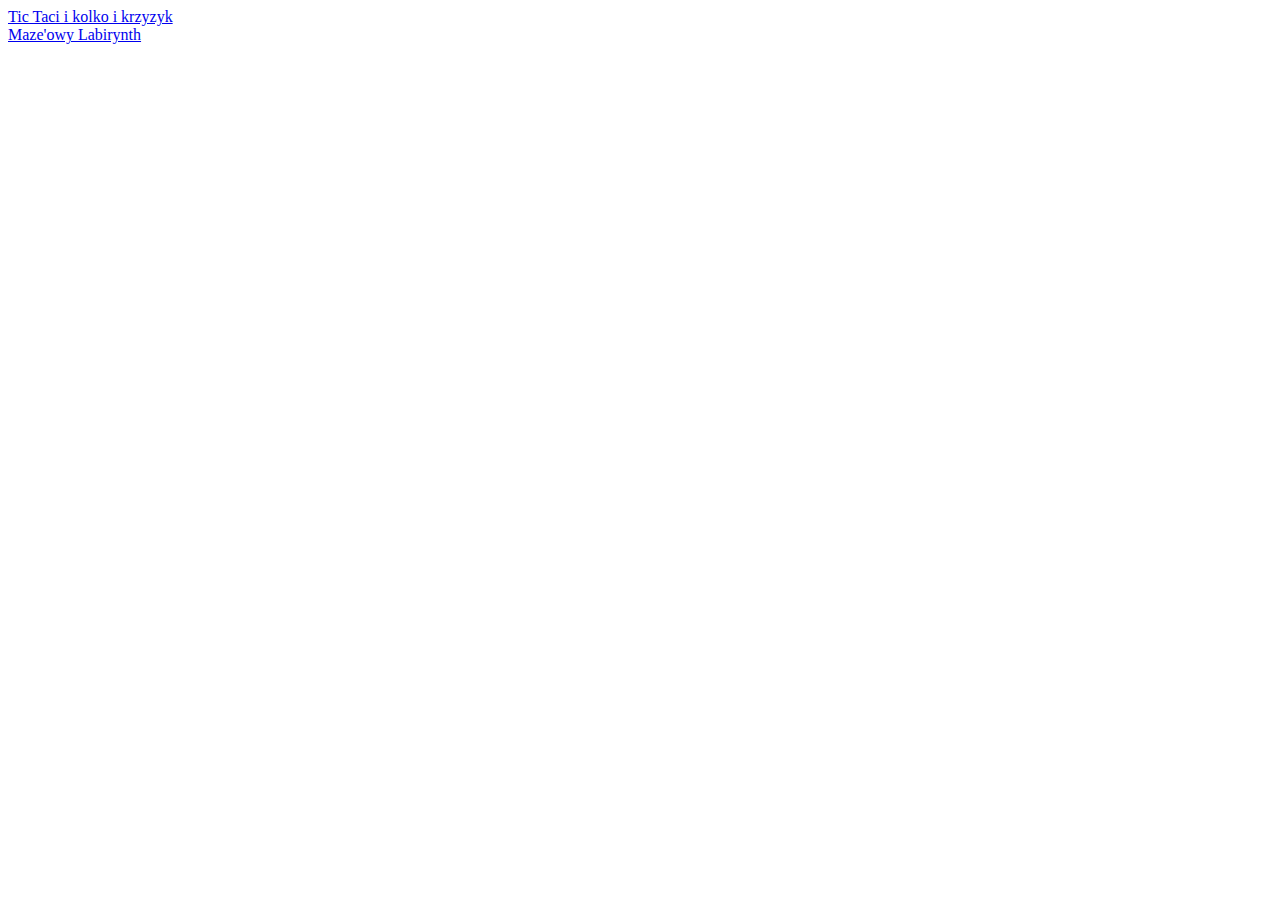
==== index.html @ 6b2da4bc "Update index.html" ====
<html>
  <head>
    <title>Rózne gamesy moje bardzo super giga fajne, które zrobilem i sa bure.</title>
  </head>
  <body>
    <a href="https://wdrzazga.github.io/games/ttt.html">Tic Taci i kolko i krzyzyk</a>
    <br/>
    <a href="https://wdrzazga.github.io/games/maze/index.html">Maze'owy Labirynth</a>
  </body>
</html>
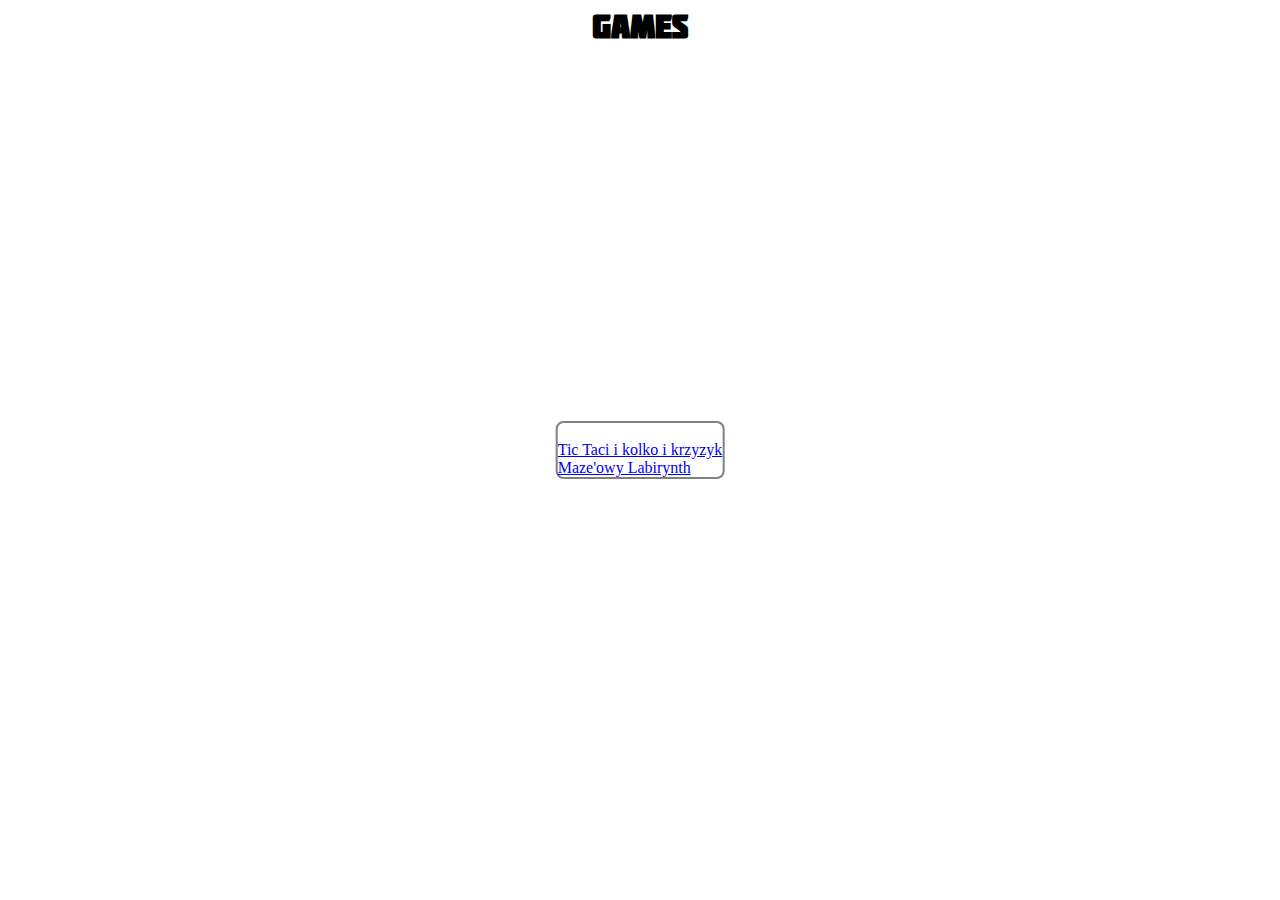
==== commit 8bcd4336: "Decorized main page" ====
--- a/index.html
+++ b/index.html
@@ -1,10 +1,17 @@
-<html>
-  <head>
-    <title>Rózne gamesy moje bardzo super giga fajne, które zrobilem i sa bure.</title>
-  </head>
-  <body>
-    <a href="https://wdrzazga.github.io/games/ttt.html">Tic Taci i kolko i krzyzyk</a>
-    <br/>
-    <a href="https://wdrzazga.github.io/games/maze/index.html">Maze'owy Labirynth</a>
-  </body>
-</html>
+<html>
+  <head>
+    <title>Rózne gamesy moje bardzo super giga fajne, które zrobilem i sa bure.</title>
+    <link rel="stylesheet" href="style.css">
+    <meta charset="UTF-8">
+  </head>
+  <body>
+  <h1 id="logo">Games</h1>
+  <div class="container">
+    <br>
+    <a href="https://wdrzazga.github.io/games/ttt.html">Tic Taci i kolko i krzyzyk</a>
+    <br/>
+    <a href="https://wdrzazga.github.io/games/maze/index.html">Maze'owy Labirynth</a>
+    <br>
+  </div>
+  </body>
+</html>
--- a/style.css
+++ b/style.css
@@ -0,0 +1,22 @@
+#logo {
+    color: black;
+    font-family: 'Molot';
+    margin: auto;
+    text-align: center;
+}
+.container {
+    border: 2px solid gray;
+    border-radius: 8px;
+    top: 50%;
+    left: 50%;
+    transform: translate(-50%, -50%);
+    position: absolute;
+}
+body {
+    background-color: white;
+}
+
+@font-face {
+    font-family: 'Molot';
+    src: url('molot.otf');
+}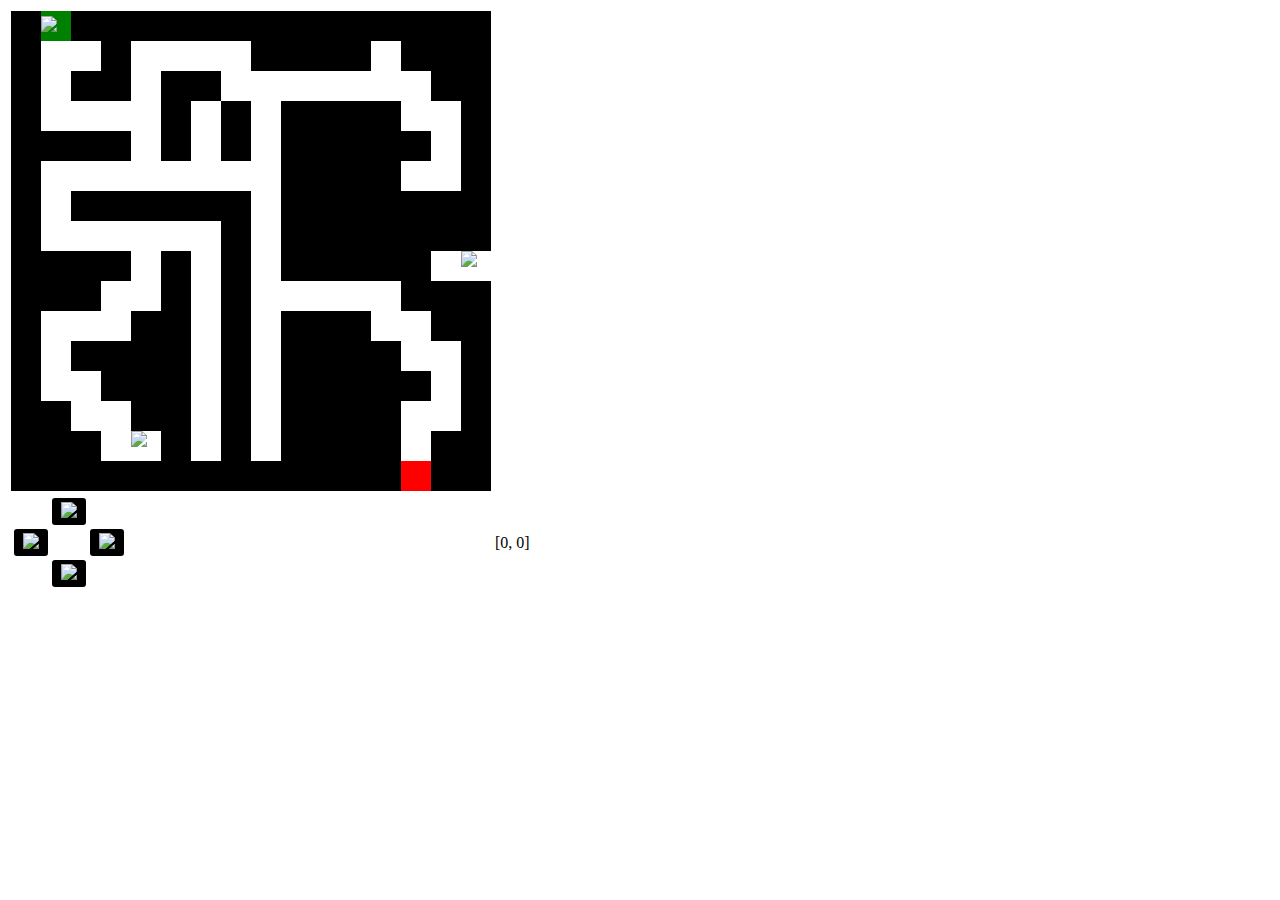
==== commit 61716a0c: "added a separate file for levels" ====
--- a/index.html
+++ b/index.html
@@ -1,17 +1,69 @@
-<html>
-  <head>
-    <title>Rózne gamesy moje bardzo super giga fajne, które zrobilem i sa bure.</title>
-    <link rel="stylesheet" href="style.css">
+<!DOCTYPE html>
+<html lang="en">
+<head>
     <meta charset="UTF-8">
-  </head>
-  <body>
-  <h1 id="logo">Games</h1>
-  <div class="container">
-    <br>
-    <a href="https://wdrzazga.github.io/games/ttt.html">Tic Taci i kolko i krzyzyk</a>
-    <br/>
-    <a href="https://wdrzazga.github.io/games/maze/index.html">Maze'owy Labirynth</a>
-    <br>
-  </div>
-  </body>
+    <meta name="viewport" content="width=device-width, initial-scale=1.0">
+    <title>Maze in JavaScript</title>
+    <style>
+        button {
+            background-color: black;
+            border: solid black;
+            border-radius: 3px;
+        }
+        #maze {
+            display: grid;
+            grid-template-columns: repeat(16, 30px);
+            grid-template-rows: repeat(16, 30px);
+            gap: 0px;
+        }
+        .wall {
+            background-color: black;
+        }
+        .path {
+            background-color: white;
+            display: flex;
+            justify-content: center;
+            align-items: center;
+        }
+        .start {
+			background-color: green;
+            color: green;
+            font-weight: bold;
+            font-size: 24px; /* Increase size for visibility */
+        }
+        .end {
+			background-color: red;
+            color: red;
+            font-weight: bold;
+            font-size: 24px; /* Increase size for visibility */
+        }
+    </style>
+</head>
+<body onkeypress="move(event);">
+<table>
+    <tr>
+        <td>
+            <div id="maze"></div>
+        </td>
+        <td>
+
+        </td>
+    </tr>
+    <tr>
+        <td>
+            <table id="controls">
+                <tr> <td></td> <td> <button id="w" onclick="clickUp();"><img src="images/upArrow.png"></button></td> <td></td> </tr>
+                <tr> <td><button id="a" onclick="clickLeft();"><img src="images/leftArrow.png"></button></td> <td></td> <td><button id="d" onclick="clickRight();"><img src="images/rightArrow.png"></button></td> </tr>
+                <tr> <td></td> <td><button id="s" onclick="clickDown();"><img src="images/downArrow.png"></button></td> <td></td> </tr>
+            </table>
+        </td>
+        <td>
+
+            <div id="coordinates">[0, 0]</div>
+        </td>
+    </tr>
+</table>
+<script src="levels.js"></script>
+<script src="maze.js"></script>
+</body>
 </html>
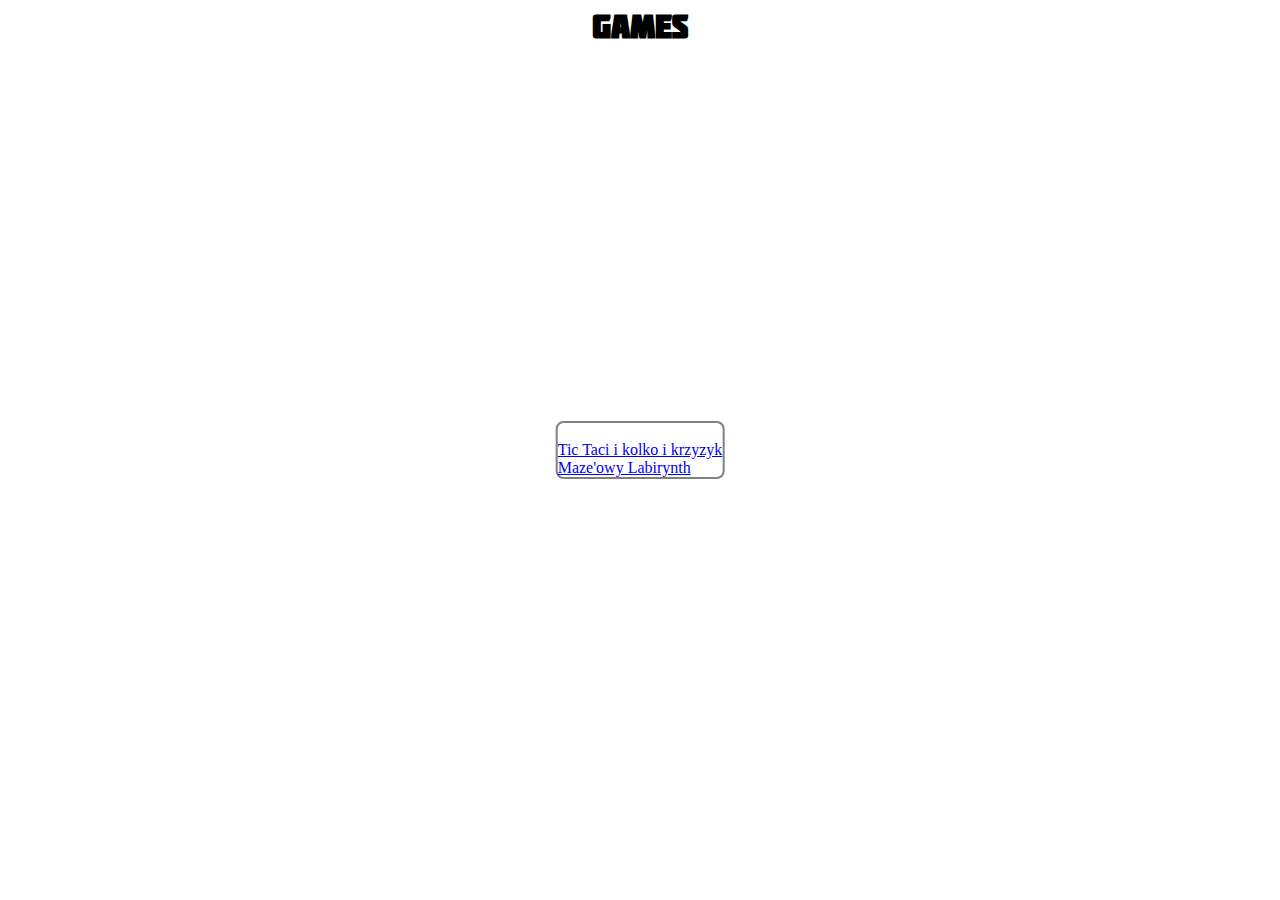
==== commit 4661c74a: "fixed index.html" ====
--- a/index.html
+++ b/index.html
@@ -1,69 +1,17 @@
-<!DOCTYPE html>
-<html lang="en">
-<head>
+<html>
+  <head>
+    <title>Rózne gamesy moje bardzo super giga fajne, które zrobilem i sa bure.</title>
+    <link rel="stylesheet" href="style.css">
     <meta charset="UTF-8">
-    <meta name="viewport" content="width=device-width, initial-scale=1.0">
-    <title>Maze in JavaScript</title>
-    <style>
-        button {
-            background-color: black;
-            border: solid black;
-            border-radius: 3px;
-        }
-        #maze {
-            display: grid;
-            grid-template-columns: repeat(16, 30px);
-            grid-template-rows: repeat(16, 30px);
-            gap: 0px;
-        }
-        .wall {
-            background-color: black;
-        }
-        .path {
-            background-color: white;
-            display: flex;
-            justify-content: center;
-            align-items: center;
-        }
-        .start {
-			background-color: green;
-            color: green;
-            font-weight: bold;
-            font-size: 24px; /* Increase size for visibility */
-        }
-        .end {
-			background-color: red;
-            color: red;
-            font-weight: bold;
-            font-size: 24px; /* Increase size for visibility */
-        }
-    </style>
-</head>
-<body onkeypress="move(event);">
-<table>
-    <tr>
-        <td>
-            <div id="maze"></div>
-        </td>
-        <td>
-
-        </td>
-    </tr>
-    <tr>
-        <td>
-            <table id="controls">
-                <tr> <td></td> <td> <button id="w" onclick="clickUp();"><img src="images/upArrow.png"></button></td> <td></td> </tr>
-                <tr> <td><button id="a" onclick="clickLeft();"><img src="images/leftArrow.png"></button></td> <td></td> <td><button id="d" onclick="clickRight();"><img src="images/rightArrow.png"></button></td> </tr>
-                <tr> <td></td> <td><button id="s" onclick="clickDown();"><img src="images/downArrow.png"></button></td> <td></td> </tr>
-            </table>
-        </td>
-        <td>
-
-            <div id="coordinates">[0, 0]</div>
-        </td>
-    </tr>
-</table>
-<script src="levels.js"></script>
-<script src="maze.js"></script>
-</body>
+  </head>
+  <body>
+  <h1 id="logo">Games</h1>
+  <div class="container">
+    <br>
+    <a href="https://wdrzazga.github.io/games/ttt.html">Tic Taci i kolko i krzyzyk</a>
+    <br/>
+    <a href="https://wdrzazga.github.io/games/maze/index.html">Maze'owy Labirynth</a>
+    <br>
+  </div>
+  </body>
 </html>
--- a/style.css
+++ b/style.css
@@ -0,0 +1,22 @@
+#logo {
+    color: black;
+    font-family: 'Molot';
+    margin: auto;
+    text-align: center;
+}
+.container {
+    border: 2px solid gray;
+    border-radius: 8px;
+    top: 50%;
+    left: 50%;
+    transform: translate(-50%, -50%);
+    position: absolute;
+}
+body {
+    background-color: white;
+}
+
+@font-face {
+    font-family: 'Molot';
+    src: url('molot.otf');
+}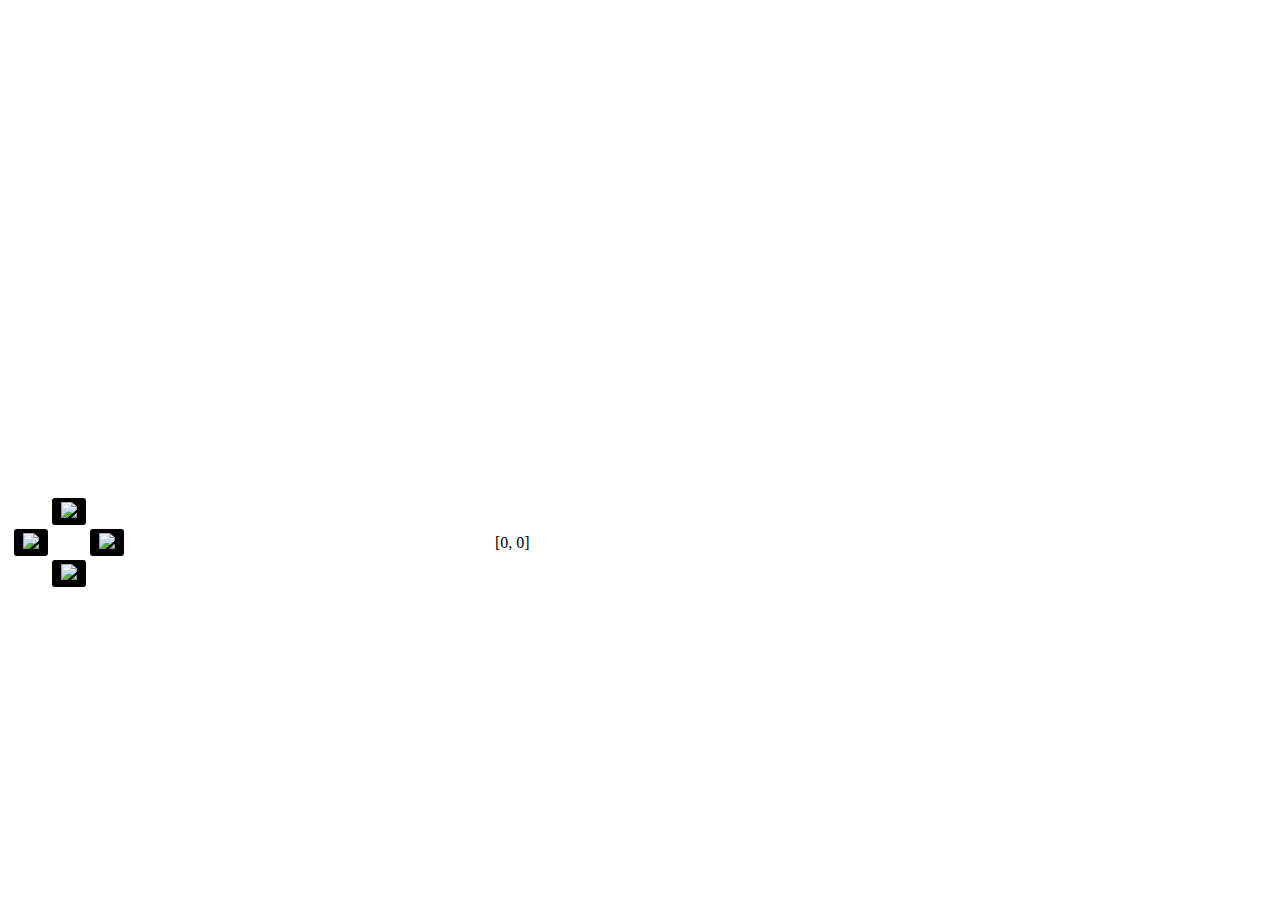
==== commit efdc2f8c: "level2" ====
--- a/index.html
+++ b/index.html
@@ -1,17 +1,71 @@
-<html>
-  <head>
-    <title>Rózne gamesy moje bardzo super giga fajne, które zrobilem i sa bure.</title>
-    <link rel="stylesheet" href="style.css">
+<!DOCTYPE html>
+<html lang="en">
+<head>
     <meta charset="UTF-8">
-  </head>
-  <body>
-  <h1 id="logo">Games</h1>
-  <div class="container">
-    <br>
-    <a href="https://wdrzazga.github.io/games/ttt.html">Tic Taci i kolko i krzyzyk</a>
-    <br/>
-    <a href="https://wdrzazga.github.io/games/maze/index.html">Maze'owy Labirynth</a>
-    <br>
-  </div>
-  </body>
+    <meta name="viewport" content="width=device-width, initial-scale=1.0">
+    <title>Maze in JavaScript</title>
+    <style>
+        button {
+            background-color: black;
+            border: solid black;
+            border-radius: 3px;
+        }
+        #maze {
+            display: grid;
+            grid-template-columns: repeat(16, 30px);
+            grid-template-rows: repeat(16, 30px);
+            gap: 0px;
+        }
+        .wall {
+            background-color: black;
+        }
+        .path {
+            background-color: white;
+            display: flex;
+            justify-content: center;
+            align-items: center;
+        }
+        .start {
+			background-color: green;
+            color: green;
+            font-weight: bold;
+            font-size: 24px; /* Increase size for visibility */
+        }
+        .end {
+			background-color: red;
+            color: red;
+            font-weight: bold;
+            font-size: 24px; /* Increase size for visibility */
+        }
+    </style>
+</head>
+<body onkeypress="move(event);">
+<table>
+    <tr>
+        <td>
+            <div id="maze"></div>
+        </td>
+        <td>
+
+        </td>
+    </tr>
+    <tr>
+        <td>
+            <table id="controls">
+                <tr> <td></td> <td> <button id="w" onclick="clickUp();"><img src="images/upArrow.png"></button></td> <td></td> </tr>
+                <tr> <td><button id="a" onclick="clickLeft();"><img src="images/leftArrow.png"></button></td> <td></td> <td><button id="d" onclick="clickRight();"><img src="images/rightArrow.png"></button></td> </tr>
+                <tr> <td></td> <td><button id="s" onclick="clickDown();"><img src="images/downArrow.png"></button></td> <td></td> </tr>
+            </table>
+        </td>
+        <td>
+
+            <div id="coordinates">[0, 0]</div>
+        </td>
+    </tr>
+</table>
+
+<script src="classes.js"></script>
+<script src="levels.js"></script>
+<script src="maze.js"></script>
+</body>
 </html>
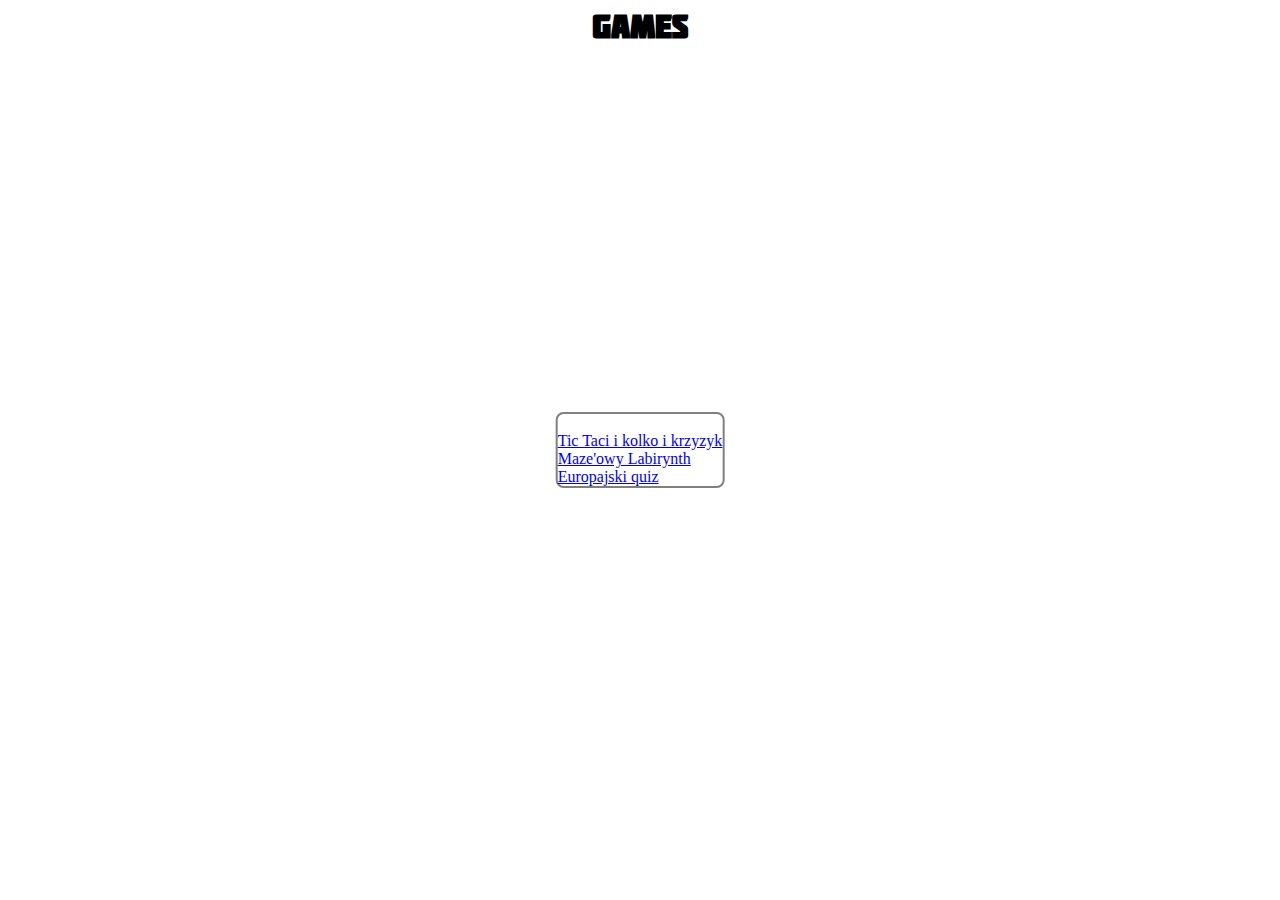
==== commit 155eb50f: "Update index.html" ====
--- a/index.html
+++ b/index.html
@@ -1,71 +1,19 @@
-<!DOCTYPE html>
-<html lang="en">
-<head>
+<html>
+  <head>
+    <title>Rózne gamesy moje bardzo super giga fajne, które zrobilem i sa bure.</title>
+    <link rel="stylesheet" href="style.css">
     <meta charset="UTF-8">
-    <meta name="viewport" content="width=device-width, initial-scale=1.0">
-    <title>Maze in JavaScript</title>
-    <style>
-        button {
-            background-color: black;
-            border: solid black;
-            border-radius: 3px;
-        }
-        #maze {
-            display: grid;
-            grid-template-columns: repeat(16, 30px);
-            grid-template-rows: repeat(16, 30px);
-            gap: 0px;
-        }
-        .wall {
-            background-color: black;
-        }
-        .path {
-            background-color: white;
-            display: flex;
-            justify-content: center;
-            align-items: center;
-        }
-        .start {
-			background-color: green;
-            color: green;
-            font-weight: bold;
-            font-size: 24px; /* Increase size for visibility */
-        }
-        .end {
-			background-color: red;
-            color: red;
-            font-weight: bold;
-            font-size: 24px; /* Increase size for visibility */
-        }
-    </style>
-</head>
-<body onkeypress="move(event);">
-<table>
-    <tr>
-        <td>
-            <div id="maze"></div>
-        </td>
-        <td>
-
-        </td>
-    </tr>
-    <tr>
-        <td>
-            <table id="controls">
-                <tr> <td></td> <td> <button id="w" onclick="clickUp();"><img src="images/upArrow.png"></button></td> <td></td> </tr>
-                <tr> <td><button id="a" onclick="clickLeft();"><img src="images/leftArrow.png"></button></td> <td></td> <td><button id="d" onclick="clickRight();"><img src="images/rightArrow.png"></button></td> </tr>
-                <tr> <td></td> <td><button id="s" onclick="clickDown();"><img src="images/downArrow.png"></button></td> <td></td> </tr>
-            </table>
-        </td>
-        <td>
-
-            <div id="coordinates">[0, 0]</div>
-        </td>
-    </tr>
-</table>
-
-<script src="classes.js"></script>
-<script src="levels.js"></script>
-<script src="maze.js"></script>
-</body>
+  </head>
+  <body>
+  <h1 id="logo">Games</h1>
+  <div class="container">
+    <br>
+    <a href="https://wdrzazga.github.io/games/ttt.html">Tic Taci i kolko i krzyzyk</a>
+    <br/>
+    <a href="https://wdrzazga.github.io/games/maze/index.html">Maze'owy Labirynth</a>
+    <br>    
+    <a href="https://wdrzazga.github.io/games/europe/index.html">Europajski quiz</a>
+    <br>
+  </div>
+  </body>
 </html>
--- a/style.css
+++ b/style.css
@@ -0,0 +1,22 @@
+#logo {
+    color: black;
+    font-family: 'Molot';
+    margin: auto;
+    text-align: center;
+}
+.container {
+    border: 2px solid gray;
+    border-radius: 8px;
+    top: 50%;
+    left: 50%;
+    transform: translate(-50%, -50%);
+    position: absolute;
+}
+body {
+    background-color: white;
+}
+
+@font-face {
+    font-family: 'Molot';
+    src: url('molot.otf');
+}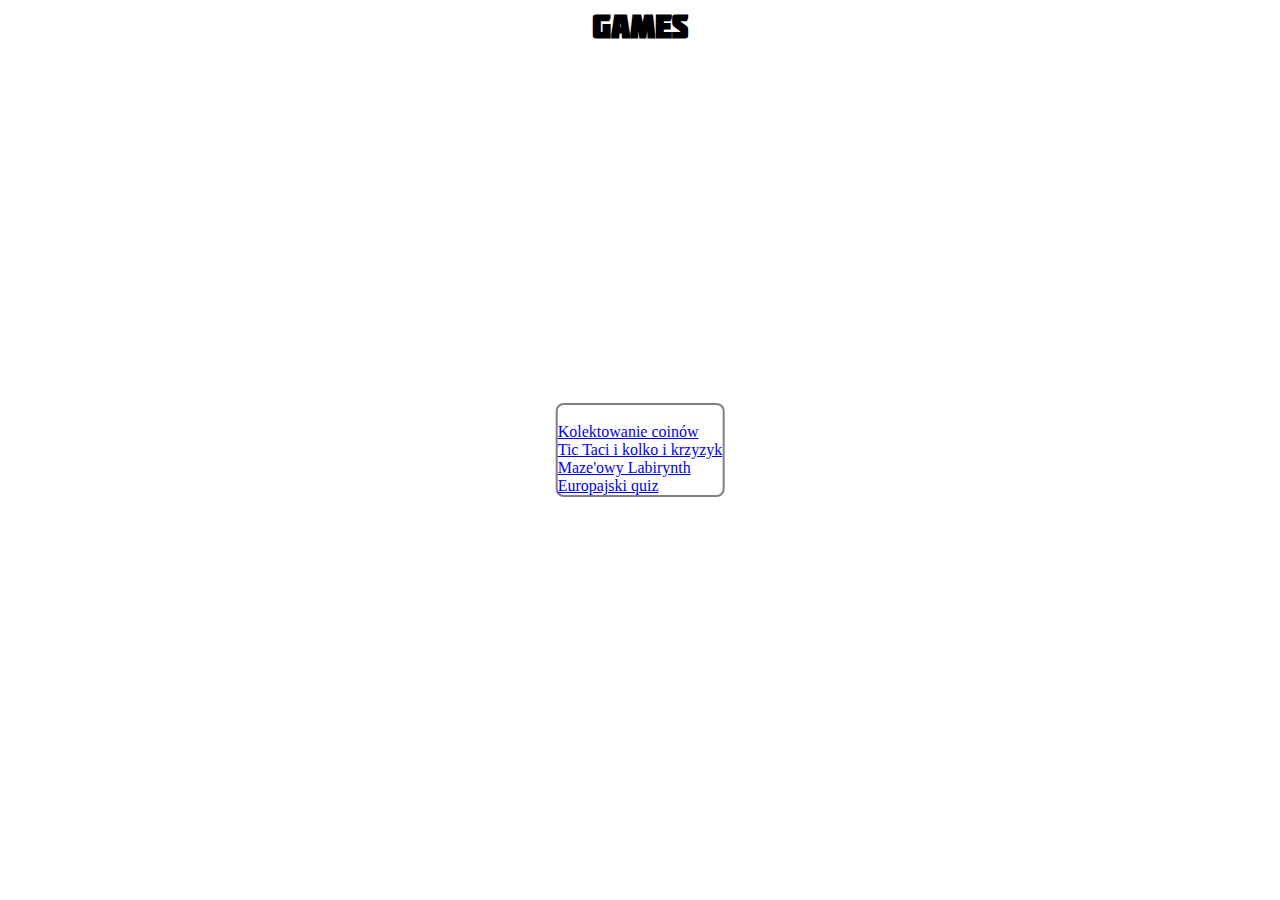
==== commit cbba263f: "Landing page update with coin-collecting" ====
--- a/index.html
+++ b/index.html
@@ -8,6 +8,8 @@
   <h1 id="logo">Games</h1>
   <div class="container">
     <br>
+    <a href="https://wdrzazga.github.io/games/coin-collecting/index.html">Kolektowanie coinów</a>
+    <br>
     <a href="https://wdrzazga.github.io/games/ttt.html">Tic Taci i kolko i krzyzyk</a>
     <br/>
     <a href="https://wdrzazga.github.io/games/maze/index.html">Maze'owy Labirynth</a>
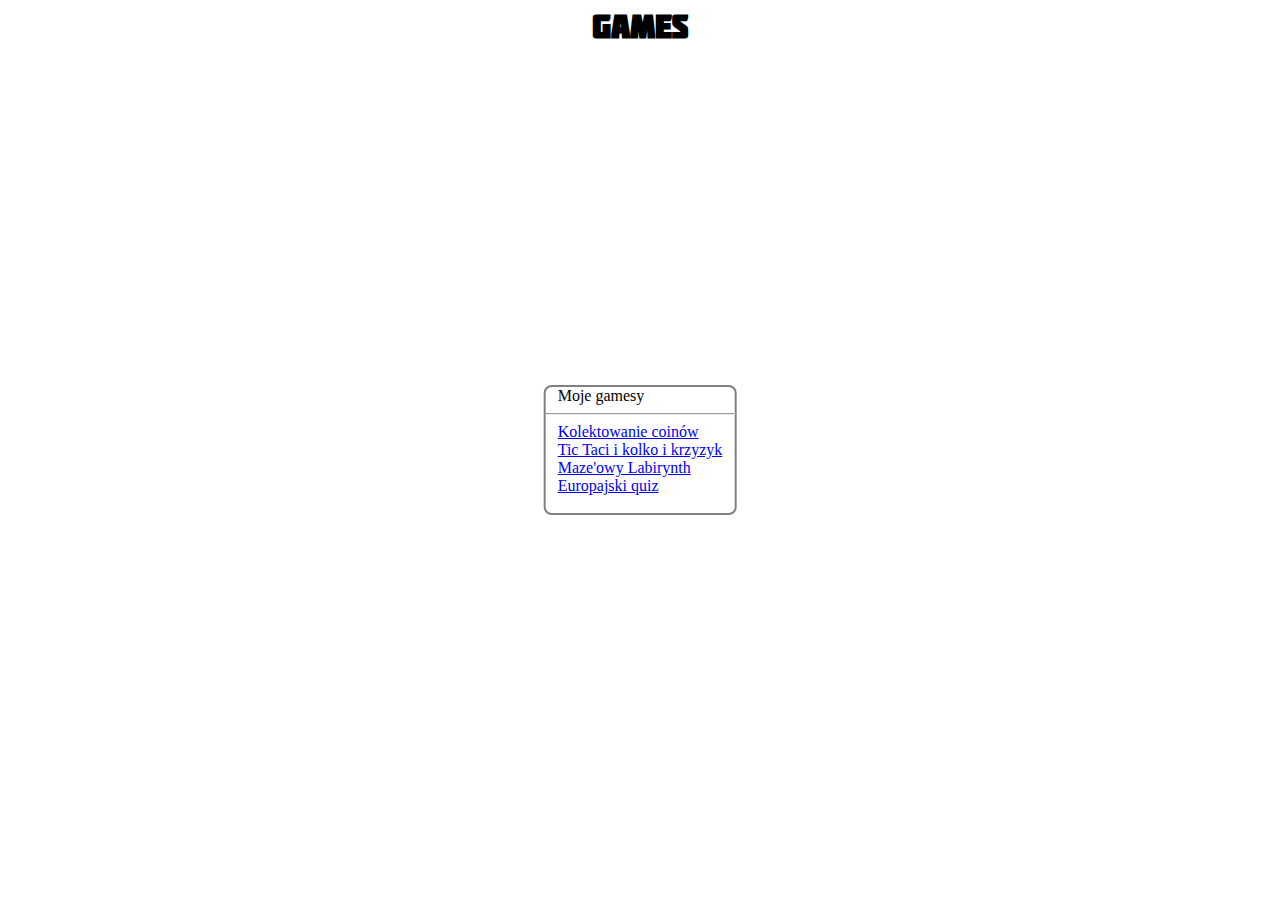
==== commit db8bda28: "Landing page tuning" ====
--- a/index.html
+++ b/index.html
@@ -7,14 +7,16 @@
   <body>
   <h1 id="logo">Games</h1>
   <div class="container">
+    &nbsp;&nbsp;&nbsp;Moje gamesy
+    <hr>
+    &nbsp;&nbsp;&nbsp;<a href="https://wdrzazga.github.io/games/coin-collecting/index.html">Kolektowanie coinów</a>
     <br>
-    <a href="https://wdrzazga.github.io/games/coin-collecting/index.html">Kolektowanie coinów</a>
+    &nbsp;&nbsp;&nbsp;<a href="https://wdrzazga.github.io/games/ttt.html">Tic Taci i kolko i krzyzyk</a>&nbsp;&nbsp;&nbsp;
+    <br/>
+    &nbsp;&nbsp;&nbsp;<a href="https://wdrzazga.github.io/games/maze/index.html">Maze'owy Labirynth</a>
     <br>
-    <a href="https://wdrzazga.github.io/games/ttt.html">Tic Taci i kolko i krzyzyk</a>
-    <br/>
-    <a href="https://wdrzazga.github.io/games/maze/index.html">Maze'owy Labirynth</a>
-    <br>    
-    <a href="https://wdrzazga.github.io/games/europe/index.html">Europajski quiz</a>
+    &nbsp;&nbsp;&nbsp;<a href="https://wdrzazga.github.io/games/europe/index.html">Europajski quiz</a>
+    <br>
     <br>
   </div>
   </body>
